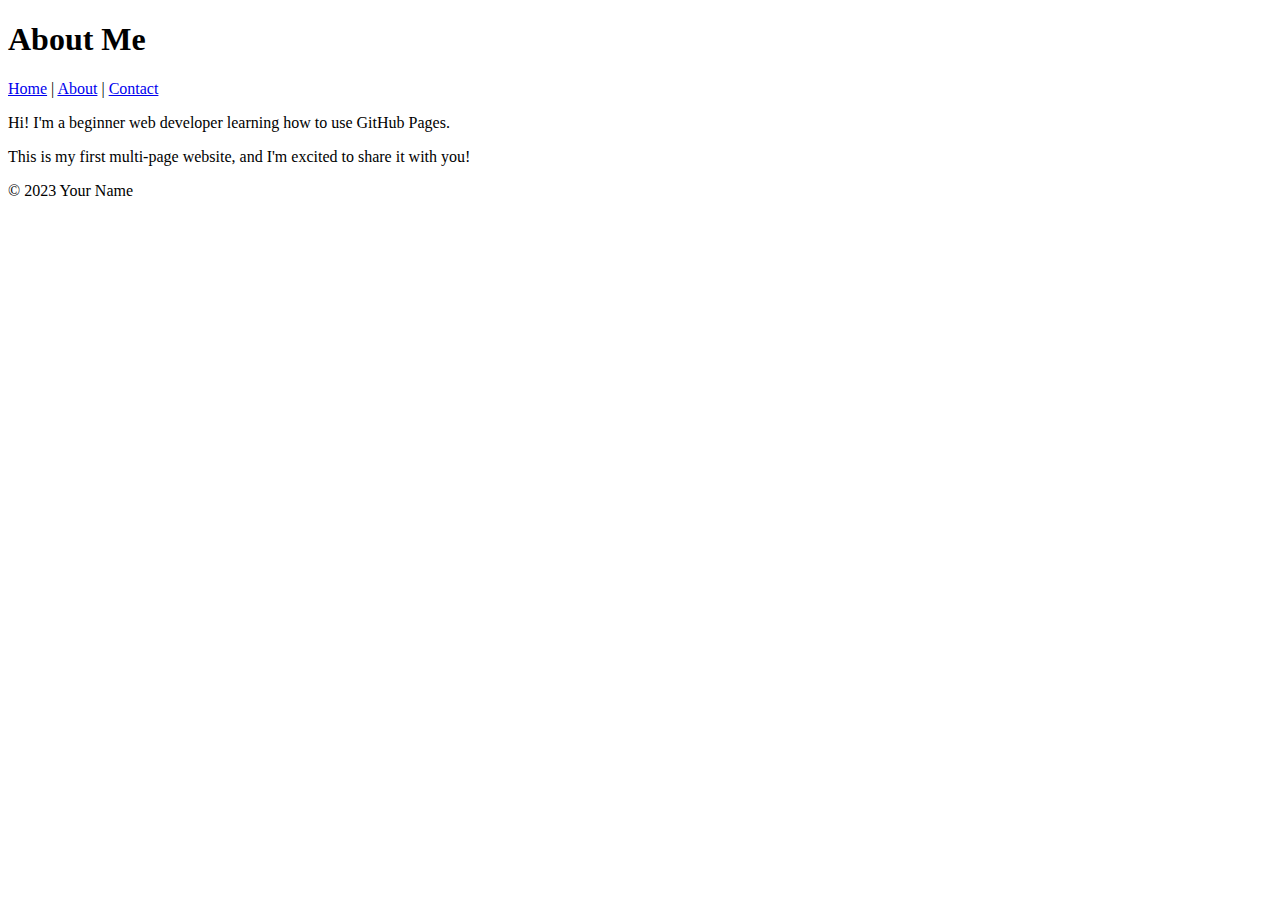
==== about.html @ eb4db297 "Add files via upload" ====
<!DOCTYPE html>

<html lang="en">

<head>

<meta charset="UTF-8">

<meta name="viewport" content="width=device-width, initial-scale=1.0">

<title>About Me</title>

</head>

<body>

<header>

<h1>About Me</h1>

<nav>

<a href="index.html">Home</a> |

<a href="about.html">About</a> |

<a href="contact.html">Contact</a>

</nav>

</header>


<main>

<p>Hi! I'm a beginner web developer learning how to use GitHub Pages.</p>

<p>This is my first multi-page website, and I'm excited to share it with you!</p>

</main>


<footer>

<p>&copy; 2023 Your Name</p>

</footer>

</body>

</html>
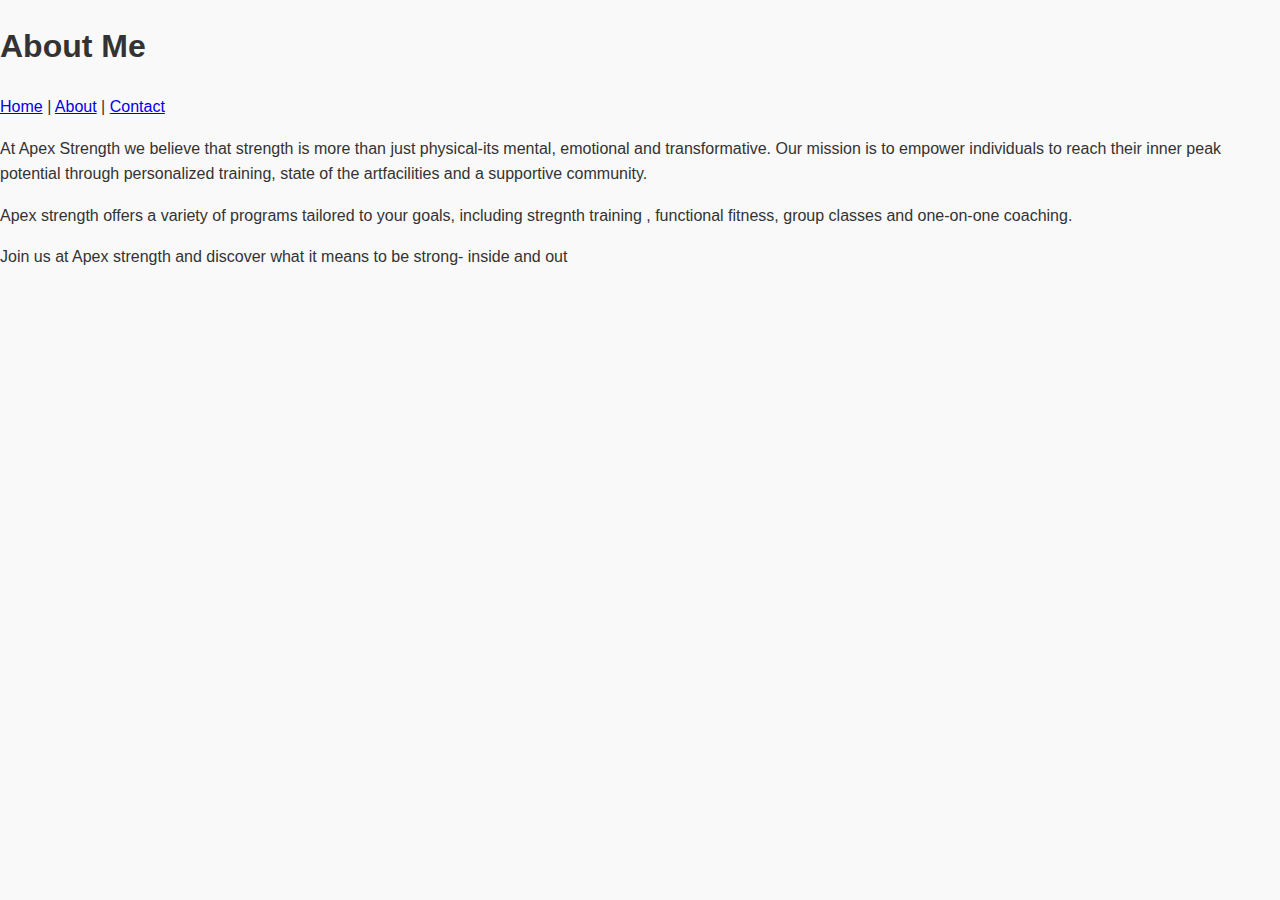
==== commit 1f527be9: "Update about.html" ====
--- a/about.html
+++ b/about.html
@@ -9,7 +9,9 @@
 <meta name="viewport" content="width=device-width, initial-scale=1.0">
 
 <title>About Me</title>
-
+  
+<link rel="stylesheet" href="styles.css"
+  
 </head>
 
 <body>
@@ -33,19 +35,20 @@
 
 <main>
 
-<p>Hi! I'm a beginner web developer learning how to use GitHub Pages.</p>
+<p>At Apex  Strength we believe that strength is more than just physical-its mental, emotional and transformative. Our mission is to empower individuals to reach their inner peak potential through personalized training, state of the artfacilities
+  and a supportive community.</p>
 
-<p>This is my first multi-page website, and I'm excited to share it with you!</p>
+<p>Apex strength offers a variety of programs tailored to your goals, including stregnth training , functional fitness, group classes and one-on-one coaching.</p>
 
 </main>
 
 
 <footer>
 
-<p>&copy; 2023 Your Name</p>
+<p>Join us at Apex strength and discover what it means to be strong- inside and out</p>
 
 </footer>
 
 </body>
 
-</html>+</html>
--- a/styles.css
+++ b/styles.css
@@ -0,0 +1,15 @@
+body {
+
+font-family: Arial, sans-serif;
+
+color: #333;
+
+background-color: #f9f9f9;
+
+margin: 0;
+
+padding: 0;
+
+line-height: 1.6;
+
+}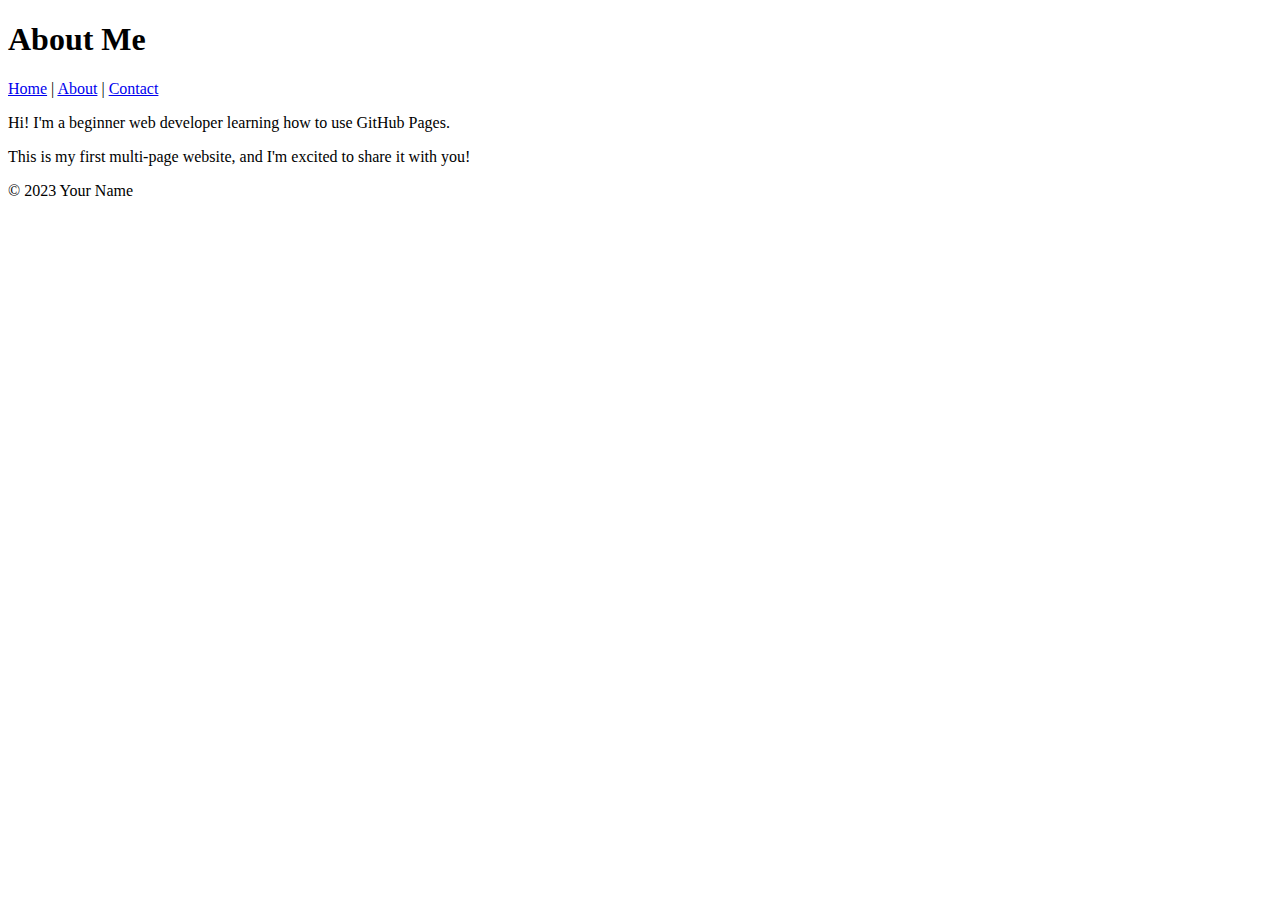
==== commit e937d0ff: "Add files via upload" ====
--- a/about.html
+++ b/about.html
@@ -9,9 +9,7 @@
 <meta name="viewport" content="width=device-width, initial-scale=1.0">
 
 <title>About Me</title>
-  
-<link rel="stylesheet" href="styles.css"
-  
+
 </head>
 
 <body>
@@ -35,20 +33,19 @@
 
 <main>
 
-<p>At Apex  Strength we believe that strength is more than just physical-its mental, emotional and transformative. Our mission is to empower individuals to reach their inner peak potential through personalized training, state of the artfacilities
-  and a supportive community.</p>
+<p>Hi! I'm a beginner web developer learning how to use GitHub Pages.</p>
 
-<p>Apex strength offers a variety of programs tailored to your goals, including stregnth training , functional fitness, group classes and one-on-one coaching.</p>
+<p>This is my first multi-page website, and I'm excited to share it with you!</p>
 
 </main>
 
 
 <footer>
 
-<p>Join us at Apex strength and discover what it means to be strong- inside and out</p>
+<p>&copy; 2023 Your Name</p>
 
 </footer>
 
 </body>
 
-</html>
+</html